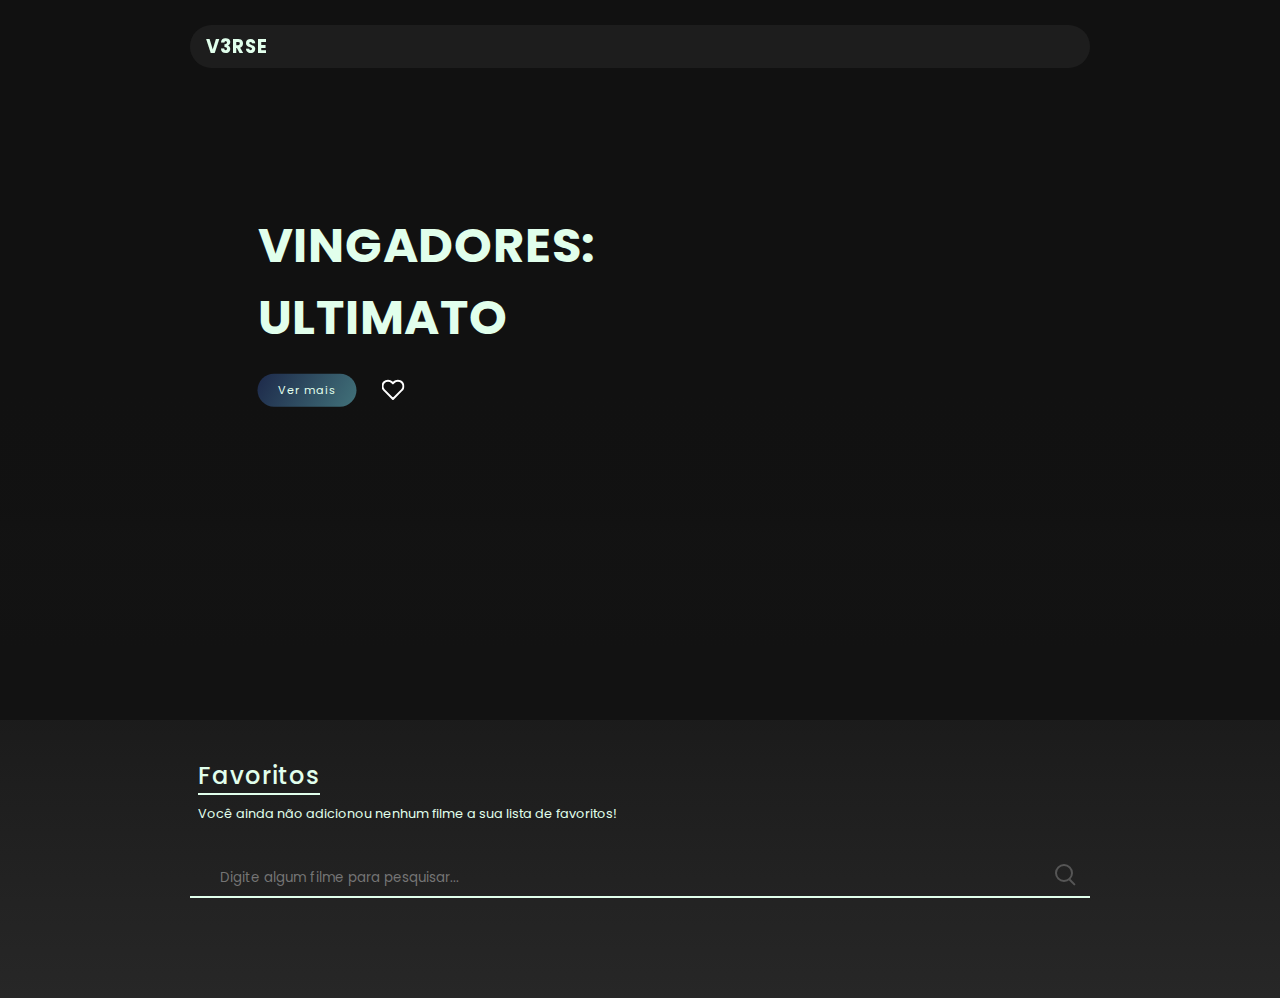
==== V3RSE-main/V3RSE-main/V3RSE/Frontend/Html/home.html @ 18c22236 "Update" ====
<!DOCTYPE html>
<html lang="pt">
  <head>
    <meta charset="UTF-8" />
    <meta name="viewport" content="width=device-width, initial-scale=1.0" />
    <title>V3RSE</title>

    <link rel="stylesheet" href="../css/root.css" />
    <link rel="stylesheet" href="../css/home.css" />
    <link rel="stylesheet" href="../css/cabecalho.css" />
    <link rel="stylesheet" href="../css/cards.css" />
  </head>

  <body>
    <header>
      <div class="container-header">
        <label id="logo">V3rse</label>
      </div>
      <div class="container-menu">
        <button id="scroolBySearch"><i class="fi fi-br-search"></i></button>
        <a href="#"><i class="fi fi-br-settings"></i></a>
        <a href="./index.html"><i class="fi fi-br-exit"></i></a>
      </div>
    </header>

    <main>
      <section class="module poster">
        <div class="container-poster-details">
          <h1>Vingadores: Ultimato</h1>
          <button>Ver mais</button>
          <img src="../src/Heart.svg" alt="heart" class="heart-poster">
        </div>
      </section>

      <div class="container-favoritos">
        <h2>Favoritos</h2>
        <section class="card__lista-vazia">
          Você ainda não adicionou nenhum filme a sua lista de favoritos!
        </section>
      </div>

      <section class="container-search">
        <input
          type="text"
          class="cabecalho__pesquisa-input"
          placeholder="Digite algum filme para pesquisar..."
        />
        <span class="cabecalho__pesquisa-lupa">
          <img src="../src/search-icon.svg" alt="search-icon" />
        </span>
      </section>

      <div class="container-filmes">
        <section id="filmes"></section>
      </div>
    </main>

    <script src="../../Backend/js/script.js" type="module"></script>
    <script src="../../Backend/js/filtro.js" type="module"></script>
    <script src="../../Backend/js/main.js" type="module"></script>
    <script src="../../Backend/js/redirect.js"></script>
  </body>
</html>
---- V3RSE-main/V3RSE-main/V3RSE/Frontend/css/root.css ----
@import url('https://fonts.googleapis.com/css2?family=Poppins:wght@400;500;700&display=swap');
@import url('https://cdn-uicons.flaticon.com/uicons-bold-rounded/css/uicons-bold-rounded.css');

* {
    margin: 0;
    padding: 0;
    box-sizing: border-box;
    font-family: 'Poppins', sans-serif;
}

:root {
    --background: #151d38;
    --details-prim: #d82148;
    --details-prim-shadow-form: #d82149b4;
    --details-prim-shadow: #d8214876;
    --details-sec: #b11b3b;
    --font: #e1ffec;
    --font-shadow: #e1ffec76;
    --shadow-black: #00000076;
    --shadow-smoke: #ffffff76;

    --back-gradient: linear-gradient(to top, var(--details-prim) 0%, var(--background) 25%);
    --border-rad: 15px;
}
---- V3RSE-main/V3RSE-main/V3RSE/Frontend/css/home.css ----
body {
    background: linear-gradient(to bottom, #121212 50%, #272727);
}

section.module {
    margin-bottom: 25px;
    width: 100%;
    height: 80vh !important;
    display: flex;
    justify-content: center;
    align-items: center;
}

section.module.poster {
    background: url("https://s2.glbimg.com/2C0hMRuCY_7NfDPjby4_Bjmq8Nc=/e.glbimg.com/og/ed/f/original/2018/03/22/avengers-infinity-war-official-poster-2018-4o.jpg");
    background-repeat: no-repeat;
    background-attachment: fixed;
    background-size: cover;
    background-position: center;
}

section.module.poster::before {
    content: '';
    width: 100%;
    height: 80vh !important;
    z-index: 1;
    background: #1212124b;
    position: absolute;
}

section.module.poster::after {
    content: '';
    width: 100%;
    height: 80vh !important;
    z-index: 2;
    background: linear-gradient(to bottom, rgba(0, 0, 0, 0)55%, #121212 90%);
    position: absolute;
}

section.module.poster .container-poster-details {
    z-index: 10;
    position: relative;
    top: -10%;
    left: -25%;
    transform: translate(25%, 10%);
    max-width: 250px;
    display: flex;
    flex-wrap: wrap;
}

section.module.poster .container-poster-details h1 {
    margin-bottom: 20px;
    max-width: 250px;
    font-size: 3em;
    text-transform: uppercase;
    letter-spacing: 0.8px;
    color: var(--font);
}

section.module.poster .container-poster-details button {
    padding: 8px 0;
    padding-inline: 1.25rem;
    border: 0;
    border-radius: 50px;
    background: linear-gradient(120deg, #1D294A, #417179);
    font-size: 0.7em;
    font-weight: 400;
    letter-spacing: 1px;
    text-align: center;
    color: var(--font);
    transition: 500ms;
    cursor: pointer;
}

section.module.poster .container-poster-details button:hover {
    font-weight: 500;
    box-shadow: 0 0 5px var(--details-prim), 0 0 15px var(--details-prim-shadow);
}

section.module.poster .container-poster-details .heart-poster {
    margin-left: 25px;
    cursor: pointer;
}

.container-favoritos {
    margin: 25px 0;
    padding: 0 8px;
    margin-bottom: 50px;
    z-index: 10;
    max-width: 900px;
    position: relative;
    top: -20%;
    left: 50%;
    transform: translate(-50%, 20%);
}

.container-favoritos h2 {
    margin: 10px 0;
    border-bottom: 2px solid var(--font);
    width: max-content;
    font-size: 1.5em;
    font-weight: 500;
    letter-spacing: 1px;
    color: var(--font);
}

.container-search {
    margin: 25px auto;
    padding: 0 8px;
    border-bottom: 2px solid var(--font);
    display: flex;
    justify-content: space-around;
    align-items: center;
    max-width: 900px;
    cursor: text;
}

.container-search input {
    padding: 8px 16px;
    border: 0;
    width: 95%;
    background: none;
    outline: none;
    color: var(--font);
}

.cabecalho__pesquisa-lupa {
    min-width: 20px;
    max-width: 40px;
    opacity: 0.5;
}

@media screen and (max-width:426px) {
    section.module.poster .container-poster-details h1 {
        font-size: 2em;
    }
    .container-search{
        max-width: 400px;
        min-width: 150px;
    }
}
---- V3RSE-main/V3RSE-main/V3RSE/Frontend/css/cabecalho.css ----
header {
    margin: 25px 0;
    padding: 8px 16px;
    border: 0;
    border-radius: 50px;
    position: absolute;
    left: 50%;
    transform: translateX(-50%);
    z-index: 10;
    background: #65656525;
    backdrop-filter: blur(10px);
    max-width: 900px;
    width: 100%;
    display: flex;
    justify-content: space-between;
    align-items: center;
}

#logo {
    font-size: 1.15em;
    font-weight: 700;
    letter-spacing: 1px;
    text-transform: uppercase;
    color: var(--font);
}

.container-menu a, #scroolBySearch{
    margin: 0 16px;
    border: 0;
    font-weight: 400;
    line-height: normal;
    text-decoration: none;
    color: var(--font-shadow);
    background: none;
    transition: 500ms;
}

.container-menu a:hover, #scroolBySearch:hover {
    color: var(--font);
    text-shadow: 0 0 5px var(--details-prim), 0 0 15px var(--details-prim-shadow);
}
---- V3RSE-main/V3RSE-main/V3RSE/Frontend/css/cards.css ----
.card__lista-vazia {
  font-size: 0.8em;
  font-weight: 400;
  color: var(--font);
}

.container-filmes {
  position: relative;
  left: 50%;
  transform: translateX(-50%);
}

#filmes {
  margin: 50px 25px;
  display: grid;
  grid-template-columns: repeat(4, auto);
  gap: 25px;
}

.card {
  margin: auto;
  max-width: 250px;
  display: flex;
  flex-direction: column;
}

.cards__parte1 {
  margin: 10px auto;
  max-width: max-content;
  z-index: 5;
  position: relative;
}

.cards__parte1-capa {
  border: 0;
  border-radius: 20px;
  min-width: 120px;
  max-width: 250px;
  box-shadow: 0 0 15px var(--shadow-black);
}

.cards__parte2 {
  margin: 0 auto;
  max-width: 250px;
}

.cards__parte2-titulo {
  margin: auto;
  font-size: 1.25em;
  font-weight: 500;
  text-align: left;
  text-transform: capitalize;
  line-height: normal;
  letter-spacing: 1px;
  color: var(--font);
}

.cards__parte2-details {
  margin: 10px 0;
}

.cards_parte2-stars,
.cards_parte2-favorite {
  display: flex;
  justify-content: flex-start;
  align-items: center;
}

.cards__parte2-checkbox,
.cards__parte2-icon {
  width: 20px;
  margin-right: 10px;
}

.cards__parte2-text {
  font-size: 16px;
  font-weight: 400;
  color: var(--font);
}

.cards__parte3 {
  margin: 0 auto;
  margin-bottom: 100px;
  max-width: 250px;
}

.cards__parte3-texto {
  height: 200px;
  font-size: 10px;
  text-align: justify;
  letter-spacing: 1px;
  color: var(--font);
}

@media screen and (max-width:1025px) {
  #filmes {
    grid-template-columns: repeat(3, auto);
  }
}
@media screen and (max-width:787px) {
  #filmes {
    grid-template-columns: repeat(2, auto);
  }
}
@media screen and (max-width:426px) {
  #filmes {
    grid-template-columns: repeat(1, auto);
  }

  .cards__parte3{
    margin-bottom: 20px;
  }
}
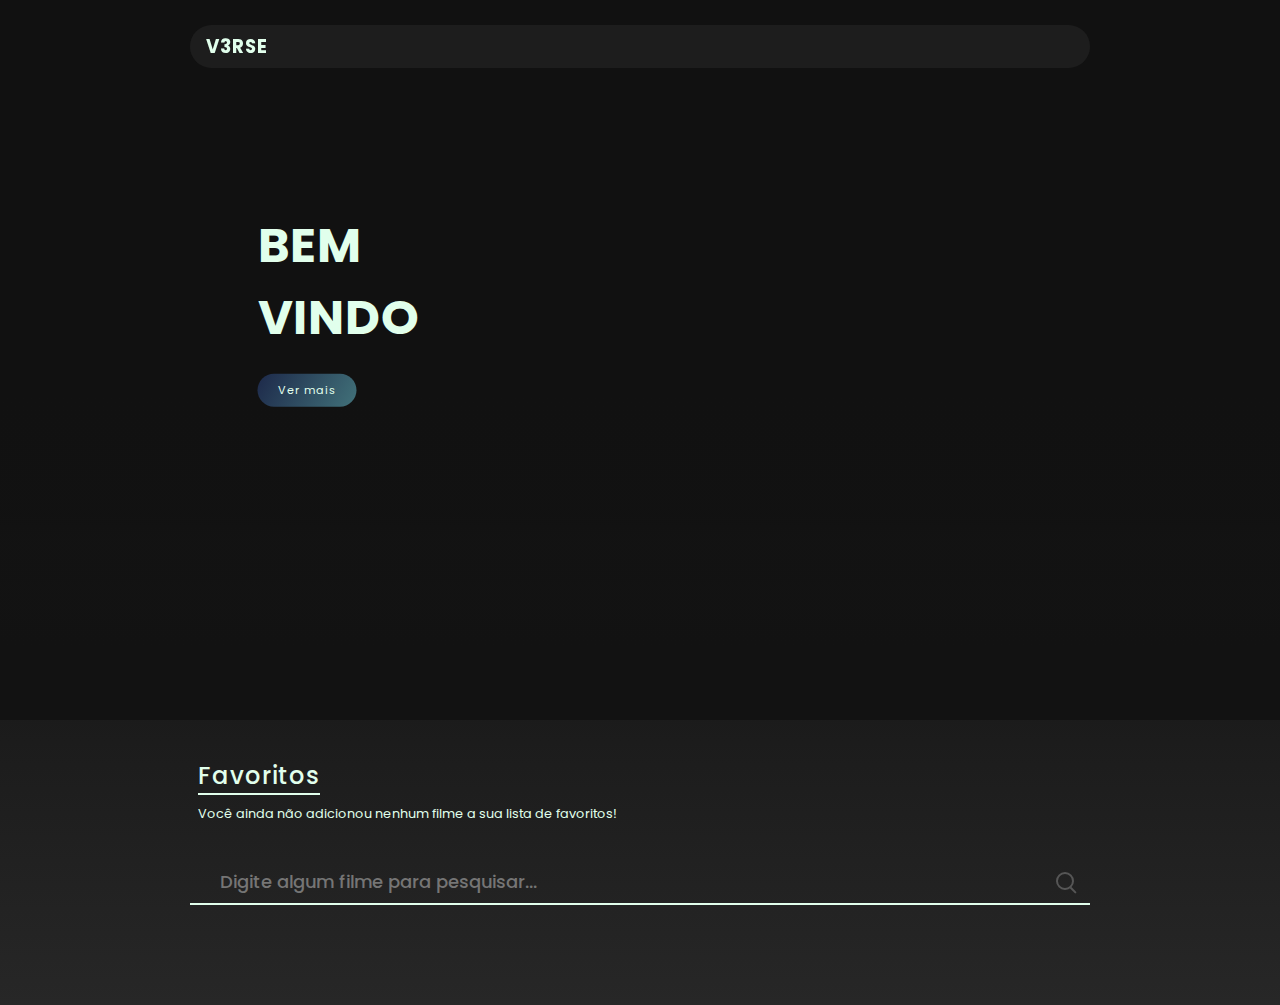
==== commit 822ab192: "Update" ====
--- a/V3RSE-main/V3RSE-main/V3RSE/Frontend/Html/home.html
+++ b/V3RSE-main/V3RSE-main/V3RSE/Frontend/Html/home.html
@@ -1,63 +1,64 @@
 <!DOCTYPE html>
 <html lang="pt">
-  <head>
-    <meta charset="UTF-8" />
-    <meta name="viewport" content="width=device-width, initial-scale=1.0" />
-    <title>V3RSE</title>
 
-    <link rel="stylesheet" href="../css/root.css" />
-    <link rel="stylesheet" href="../css/home.css" />
-    <link rel="stylesheet" href="../css/cabecalho.css" />
-    <link rel="stylesheet" href="../css/cards.css" />
-  </head>
+<head>
+  <meta charset="UTF-8" />
+  <meta name="viewport" content="width=device-width, initial-scale=1.0" />
+  <title>V3RSE</title>
 
-  <body>
-    <header>
-      <div class="container-header">
-        <label id="logo">V3rse</label>
+  <link rel="stylesheet" href="../css/root.css" />
+  <link rel="stylesheet" href="../css/home.css" />
+  <link rel="stylesheet" href="../css/cabecalho.css" />
+  <link rel="stylesheet" href="../css/cards.css" />
+  <link rel="stylesheet" href="../css/VerMais.css">
+</head>
+
+<body>
+  <header>
+    <div class="container-header">
+      <label id="logo">V3rse</label>
+    </div>
+    <div class="container-menu">
+      <button id="scroolBySearch"><i class="fi fi-br-search"></i></button>
+      <a href="#"><i class="fi fi-br-settings"></i></a>
+      <a href="./index.html"><i class="fi fi-br-exit"></i></a>
+    </div>
+  </header>
+
+  <main>
+    
+    <section class="module poster">
+      <div class="container-poster-details">
+        <h1>Bem Vindo</h1>
+        <button id="verMaisButton">Ver mais</button>  
       </div>
-      <div class="container-menu">
-        <button id="scroolBySearch"><i class="fi fi-br-search"></i></button>
-        <a href="#"><i class="fi fi-br-settings"></i></a>
-        <a href="./index.html"><i class="fi fi-br-exit"></i></a>
-      </div>
-    </header>
+    </section>
 
-    <main>
-      <section class="module poster">
-        <div class="container-poster-details">
-          <h1>Vingadores: Ultimato</h1>
-          <button>Ver mais</button>
-          <img src="../src/Heart.svg" alt="heart" class="heart-poster">
-        </div>
+    <div class="container-favoritos">
+      <h2>Favoritos</h2>
+      <section class="card__lista-vazia">
+        Você ainda não adicionou nenhum filme a sua lista de favoritos!
       </section>
+    </div>
 
-      <div class="container-favoritos">
-        <h2>Favoritos</h2>
-        <section class="card__lista-vazia">
-          Você ainda não adicionou nenhum filme a sua lista de favoritos!
-        </section>
-      </div>
+    <section class="container-search">
+      <input type="text" class="cabecalho__pesquisa-input" placeholder="Digite algum filme para pesquisar..." />
+      <span class="cabecalho__pesquisa-lupa">
+        <img src="../src/search-icon.svg" alt="search-icon" />
+      </span>
+    </section>
 
-      <section class="container-search">
-        <input
-          type="text"
-          class="cabecalho__pesquisa-input"
-          placeholder="Digite algum filme para pesquisar..."
-        />
-        <span class="cabecalho__pesquisa-lupa">
-          <img src="../src/search-icon.svg" alt="search-icon" />
-        </span>
-      </section>
+    <div class="container-filmes" id="filmesSection">
+      <section id="filmes"></section>
+    </div>
+  </main>
 
-      <div class="container-filmes">
-        <section id="filmes"></section>
-      </div>
-    </main>
+  <script src="../../Backend/js/script.js" type="module"></script>
+  <script src="../../Backend/js/filtro.js" type="module"></script>
+  <script src="../../Backend/js/main.js" type="module"></script>
+  <script src="../../Backend/js/redirect.js"></script>
+  <script src="../../Backend/js/VerMais.js"></script>
+  <script src="../../Backend/js/Carrosel.js"></script>
+</body>
 
-    <script src="../../Backend/js/script.js" type="module"></script>
-    <script src="../../Backend/js/filtro.js" type="module"></script>
-    <script src="../../Backend/js/main.js" type="module"></script>
-    <script src="../../Backend/js/redirect.js"></script>
-  </body>
-</html>
+</html>--- a/V3RSE-main/V3RSE-main/V3RSE/Frontend/css/home.css
+++ b/V3RSE-main/V3RSE-main/V3RSE/Frontend/css/home.css
@@ -1,141 +1,157 @@
 body {
-    background: linear-gradient(to bottom, #121212 50%, #272727);
+  background: linear-gradient(to bottom, #121212 50%, #272727);
 }
 
 section.module {
-    margin-bottom: 25px;
-    width: 100%;
-    height: 80vh !important;
-    display: flex;
-    justify-content: center;
-    align-items: center;
+  margin-bottom: 25px;
+  width: 100%;
+  height: 80vh !important;
+  display: flex;
+  justify-content: center;
+  align-items: center;
 }
 
 section.module.poster {
-    background: url("https://s2.glbimg.com/2C0hMRuCY_7NfDPjby4_Bjmq8Nc=/e.glbimg.com/og/ed/f/original/2018/03/22/avengers-infinity-war-official-poster-2018-4o.jpg");
-    background-repeat: no-repeat;
-    background-attachment: fixed;
-    background-size: cover;
-    background-position: center;
+  background: url("https://s2.glbimg.com/2C0hMRuCY_7NfDPjby4_Bjmq8Nc=/e.glbimg.com/og/ed/f/original/2018/03/22/avengers-infinity-war-official-poster-2018-4o.jpg");
+  background-repeat: no-repeat;
+  background-attachment: fixed;
+  background-size: cover;
+  background-position: center;
+}
+section.module.poster.active {
+    
+    animation: fade-in 2s ease;
+
 }
 
 section.module.poster::before {
-    content: '';
-    width: 100%;
-    height: 80vh !important;
-    z-index: 1;
-    background: #1212124b;
-    position: absolute;
+  content: "";
+  width: 100%;
+  height: 80vh !important;
+  z-index: 1;
+  background: #1212124b;
+  position: absolute;
 }
 
 section.module.poster::after {
-    content: '';
-    width: 100%;
-    height: 80vh !important;
-    z-index: 2;
-    background: linear-gradient(to bottom, rgba(0, 0, 0, 0)55%, #121212 90%);
-    position: absolute;
+  content: "";
+  width: 100%;
+  height: 80vh !important;
+  z-index: 2;
+  background: linear-gradient(to bottom, rgba(0, 0, 0, 0) 55%, #121212 90%);
+  position: absolute;
 }
 
 section.module.poster .container-poster-details {
-    z-index: 10;
-    position: relative;
-    top: -10%;
-    left: -25%;
-    transform: translate(25%, 10%);
-    max-width: 250px;
-    display: flex;
-    flex-wrap: wrap;
+  z-index: 10;
+  position: relative;
+  top: -10%;
+  left: -25%;
+  transform: translate(25%, 10%);
+  max-width: 250px;
+  display: flex;
+  flex-wrap: wrap;
 }
 
 section.module.poster .container-poster-details h1 {
-    margin-bottom: 20px;
-    max-width: 250px;
-    font-size: 3em;
-    text-transform: uppercase;
-    letter-spacing: 0.8px;
-    color: var(--font);
+  margin-bottom: 20px;
+  max-width: 250px;
+  font-size: 3em;
+  text-transform: uppercase;
+  letter-spacing: 0.8px;
+  color: var(--font);
 }
 
 section.module.poster .container-poster-details button {
-    padding: 8px 0;
-    padding-inline: 1.25rem;
-    border: 0;
-    border-radius: 50px;
-    background: linear-gradient(120deg, #1D294A, #417179);
-    font-size: 0.7em;
-    font-weight: 400;
-    letter-spacing: 1px;
-    text-align: center;
-    color: var(--font);
-    transition: 500ms;
-    cursor: pointer;
+  padding: 8px 0;
+  padding-inline: 1.25rem;
+  border: 0;
+  border-radius: 50px;
+  background: linear-gradient(120deg, #1d294a, #417179);
+  font-size: 0.7em;
+  font-weight: 400;
+  letter-spacing: 1px;
+  text-align: center;
+  color: var(--font);
+  transition: 500ms;
+  cursor: pointer;
 }
 
 section.module.poster .container-poster-details button:hover {
-    font-weight: 500;
-    box-shadow: 0 0 5px var(--details-prim), 0 0 15px var(--details-prim-shadow);
+  font-weight: 500;
+  box-shadow: 0 0 5px var(--details-prim), 0 0 15px var(--details-prim-shadow);
 }
 
 section.module.poster .container-poster-details .heart-poster {
-    margin-left: 25px;
-    cursor: pointer;
+  margin-left: 25px;
+  cursor: pointer;
 }
 
 .container-favoritos {
-    margin: 25px 0;
-    padding: 0 8px;
-    margin-bottom: 50px;
-    z-index: 10;
-    max-width: 900px;
-    position: relative;
-    top: -20%;
-    left: 50%;
-    transform: translate(-50%, 20%);
+  margin: 25px 0;
+  padding: 0 8px;
+  margin-bottom: 50px;
+  z-index: 10;
+  max-width: 900px;
+  position: relative;
+  top: -20%;
+  left: 50%;
+  transform: translate(-50%, 20%);
 }
 
 .container-favoritos h2 {
-    margin: 10px 0;
-    border-bottom: 2px solid var(--font);
-    width: max-content;
-    font-size: 1.5em;
-    font-weight: 500;
-    letter-spacing: 1px;
-    color: var(--font);
+  margin: 10px 0;
+  border-bottom: 2px solid var(--font);
+  width: max-content;
+  font-size: 1.5em;
+  font-weight: 500;
+  letter-spacing: 1px;
+  color: var(--font);
 }
 
 .container-search {
-    margin: 25px auto;
-    padding: 0 8px;
-    border-bottom: 2px solid var(--font);
-    display: flex;
-    justify-content: space-around;
-    align-items: center;
-    max-width: 900px;
-    cursor: text;
+  margin: 25px auto;
+  padding: 0 8px;
+  border-bottom: 2px solid var(--font);
+  display: flex;
+  justify-content: space-around;
+  align-items: center;
+  max-width: 900px;
+  cursor: text;
 }
 
 .container-search input {
-    padding: 8px 16px;
-    border: 0;
-    width: 95%;
-    background: none;
-    outline: none;
-    color: var(--font);
+  padding: 8px 16px;
+  border: 0;
+  width: 95%;
+  background: none;
+  outline: none;
+  color: var(--font);
 }
 
 .cabecalho__pesquisa-lupa {
-    min-width: 20px;
-    max-width: 40px;
-    opacity: 0.5;
+  min-width: 20px;
+  max-width: 40px;
+  opacity: 0.5;
 }
 
-@media screen and (max-width:426px) {
-    section.module.poster .container-poster-details h1 {
-        font-size: 2em;
-    }
-    .container-search{
-        max-width: 400px;
-        min-width: 150px;
-    }
-}+@media screen and (max-width: 426px) {
+  section.module.poster .container-poster-details h1 {
+    font-size: 2em;
+  }
+  .container-search {
+    max-width: 400px;
+    min-width: 150px;
+  }
+}
+
+@keyframes fade-in {
+  0% {
+    opacity: 0;
+  }
+  100% {
+    opacity: 1;
+    background-color: red;
+  }
+}
+
--- a/V3RSE-main/V3RSE-main/V3RSE/Frontend/css/cabecalho.css
+++ b/V3RSE-main/V3RSE-main/V3RSE/Frontend/css/cabecalho.css
@@ -38,4 +38,96 @@
 .container-menu a:hover, #scroolBySearch:hover {
     color: var(--font);
     text-shadow: 0 0 5px var(--details-prim), 0 0 15px var(--details-prim-shadow);
-}+}
+
+.cabecalho {
+    display: flex;
+    flex-direction: column;
+    align-items: center;
+}
+
+.cabecalho__titulo {
+    font-size: 36px;
+    font-weight: 600;
+    line-height: normal;
+    cursor: pointer;
+}
+
+.cabecalho__pesquisa {
+    display: flex;
+    align-items: center;
+    justify-content: space-between;
+    flex-shrink: 0;
+
+        
+    width: 634px;
+    padding: 26px 30px 26px 24px;
+
+    border-radius: 8px;
+    opacity: 0.25;
+    background: #fff;
+
+    margin-top: 48px;
+    margin-bottom: 30px;
+}
+
+.cabecalho__pesquisa-input {
+    width: 95%;
+    height: 100%;
+    border: none;
+    background: transparent;
+    color: var(--dark-gray);
+    font-size: 18px;
+    font-weight: 500;
+    line-height: normal;
+    outline: none;
+}
+
+.cabecalho__pesquisa-input:focus {
+    outline: none;
+}
+
+.cabecalho__pesquisa-lupa {
+    width: 18.35px;
+    height: 19.35px;
+    flex-shrink: 0;
+    cursor: pointer;
+    pointer-events: pointer;
+}
+.cabecalho__checkbox {
+    display: flex;
+    align-items: center;
+    gap: 8px;
+    font-size: 18px;
+    font-weight: 600;
+    line-height: normal;
+}
+
+
+
+
+.cabecalho__checkbox {
+    display: flex;
+    align-items: center;
+    gap: 8px;
+    font-size: 18px;
+    font-weight: 600;
+    line-height: normal;
+}
+
+.cabecalho__checkbox input[type="checkbox"] {
+    width: 16px;
+    height: 16px;
+    flex-shrink: 0;
+    appearance: none;
+    -webkit-appearance: none;
+    -moz-appearance: none;
+    border-radius: 4px;
+    border: 2px solid #706EA8;
+    outline: none;
+    cursor: pointer;
+}
+
+.cabecalho__checkbox input[type="checkbox"]:checked {
+    background: #706EA8 url(../src/vector__checket.svg) no-repeat center / 80%;
+}
--- a/V3RSE-main/V3RSE-main/V3RSE/Frontend/css/cards.css
+++ b/V3RSE-main/V3RSE-main/V3RSE/Frontend/css/cards.css
@@ -110,4 +110,21 @@
   .cards__parte3{
     margin-bottom: 20px;
   }
+}
+
+.cards__parte2-checkbox {
+  width: 25px;
+  height: 25px;
+  flex-shrink: 0;
+  appearance: none;
+  -webkit-appearance: none;
+  -moz-appearance: none;
+  border-radius: 4px;
+  background: url(../src/Heart.svg) no-repeat center / 80%;
+  outline: none;
+  cursor: pointer;
+}
+
+.cards__parte2-checkbox:checked {
+  background: url(../src/heart-full.svg) no-repeat center / 80%;
 }--- a/V3RSE-main/V3RSE-main/V3RSE/Frontend/css/VerMais.css
+++ b/V3RSE-main/V3RSE-main/V3RSE/Frontend/css/VerMais.css
@@ -0,0 +1,20 @@
+html {
+    scroll-behavior: smooth;
+  }
+
+
+.scroll-animation {
+    animation-name: scrollDown;
+    animation-duration: 0.1s;
+    animation-timing-function: ease; 
+  }
+  
+  @keyframes scrollDown {
+    0% {
+      transform: translateY(0);
+    }
+    100% {
+      transform: translateY(100vh); 
+    }
+  }
+  